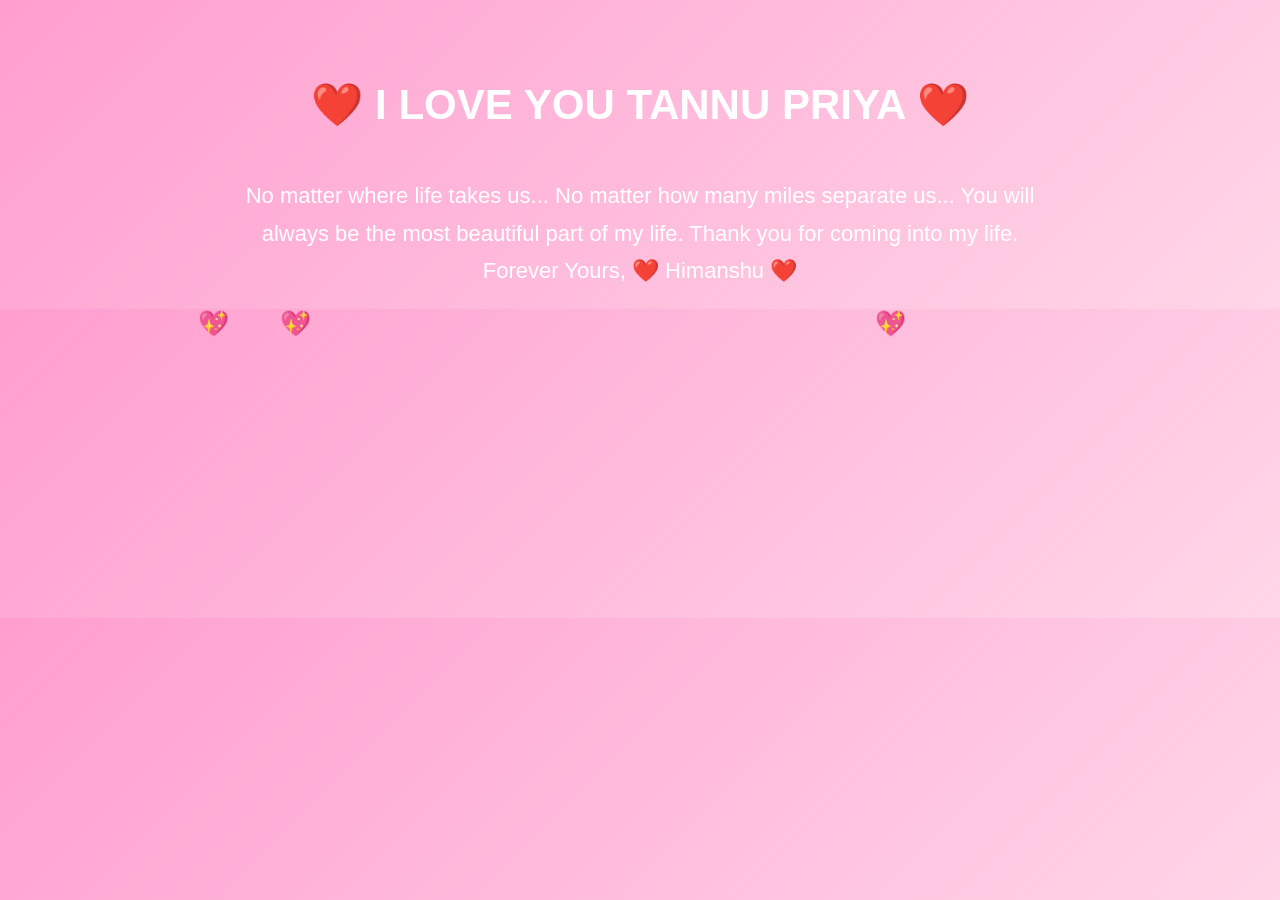
==== secret.html @ 39acc859 "Create secret.html" ====
<!DOCTYPE html>
<html lang="en">
<head>
<meta charset="UTF-8">
<meta name="viewport" content="width=device-width, initial-scale=1.0">
<title>Only For Tannu ❤️</title>

<style>
body{
margin:0;
padding:0;
background:linear-gradient(135deg,#ff9ecf,#ffd6e8);
font-family:Arial,sans-serif;
text-align:center;
overflow:hidden;
color:white;
}

h1{
margin-top:80px;
font-size:42px;
animation:pulse 1.5s infinite;
}

p{
font-size:22px;
padding:20px;
max-width:800px;
margin:auto;
line-height:1.7;
}

@keyframes pulse{
50%{
transform:scale(1.08);
}
}

.heart{
position:fixed;
font-size:25px;
animation:fall 8s linear infinite;
}

@keyframes fall{
0%{
transform:translateY(-100px);
opacity:1;
}
100%{
transform:translateY(100vh);
opacity:0;
}
}
</style>

</head>

<body>

<h1>❤️ I LOVE YOU TANNU PRIYA ❤️</h1>

<p>

No matter where life takes us...

No matter how many miles separate us...

You will always be the most beautiful part of my life.

Thank you for coming into my life.

Forever Yours,

❤️ Himanshu ❤️

</p>

<script>

function createHeart(){

const heart=document.createElement("div");

heart.className="heart";

heart.innerHTML="💖";

heart.style.left=Math.random()*100+"vw";

heart.style.animationDuration=(5+Math.random()*5)+"s";

document.body.appendChild(heart);

setTimeout(()=>heart.remove(),10000);

}

setInterval(createHeart,300);

</script>

</body>
</html>
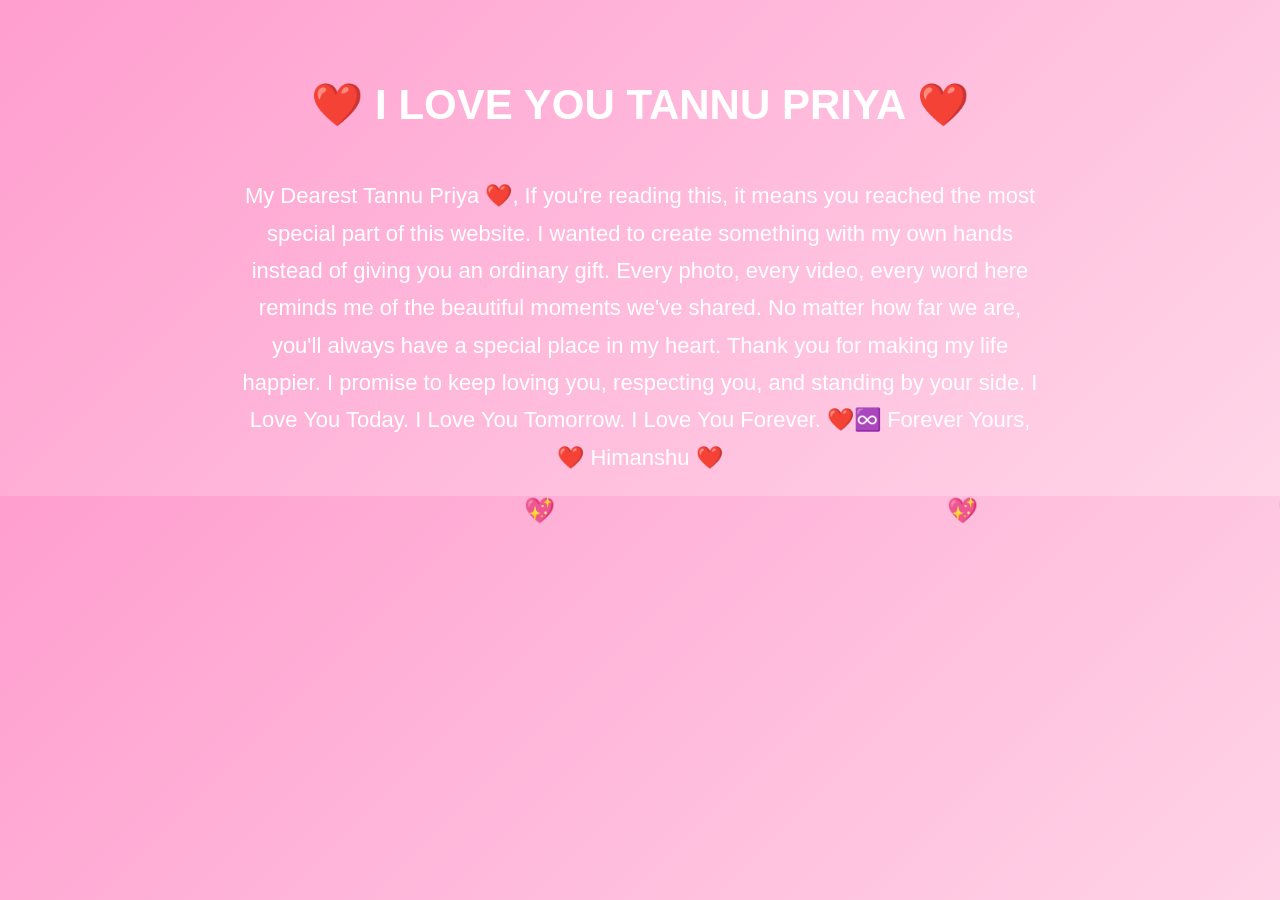
==== commit 566b6082: "Update secret.html" ====
--- a/secret.html
+++ b/secret.html
@@ -62,13 +62,23 @@
 
 <p>
 
-No matter where life takes us...
+My Dearest Tannu Priya ❤️,
 
-No matter how many miles separate us...
+If you're reading this, it means you reached the most special part of this website.
 
-You will always be the most beautiful part of my life.
+I wanted to create something with my own hands instead of giving you an ordinary gift.
 
-Thank you for coming into my life.
+Every photo, every video, every word here reminds me of the beautiful moments we've shared.
+
+No matter how far we are, you'll always have a special place in my heart.
+
+Thank you for making my life happier.
+
+I promise to keep loving you, respecting you, and standing by your side.
+
+I Love You Today.
+I Love You Tomorrow.
+I Love You Forever. ❤️♾️
 
 Forever Yours,
 
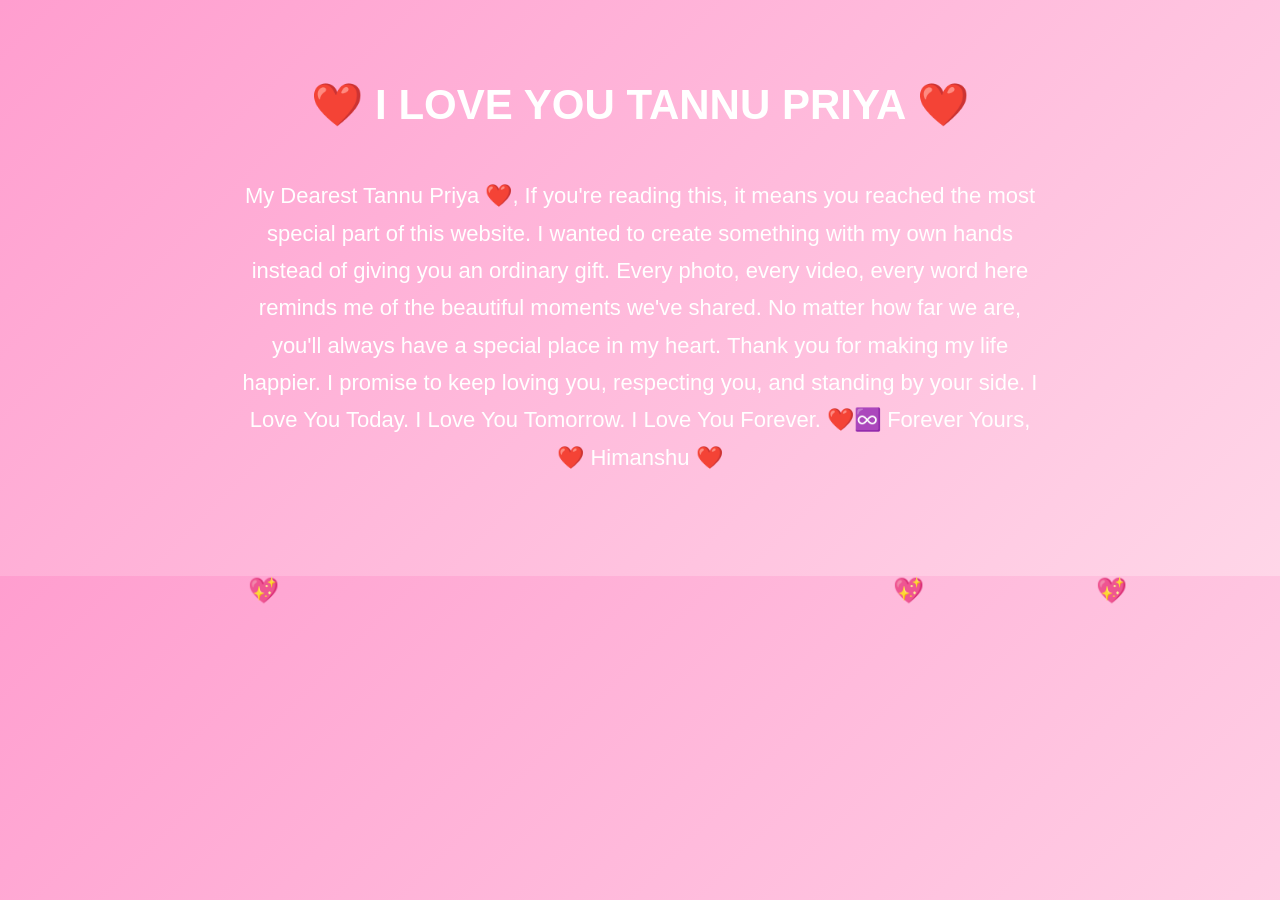
==== commit 26e69d58: "Update secret.html" ====
--- a/secret.html
+++ b/secret.html
@@ -26,7 +26,7 @@
 font-size:22px;
 padding:20px;
 max-width:800px;
-margin:auto;
+margin:20px auto 80px auto;
 line-height:1.7;
 }
 
